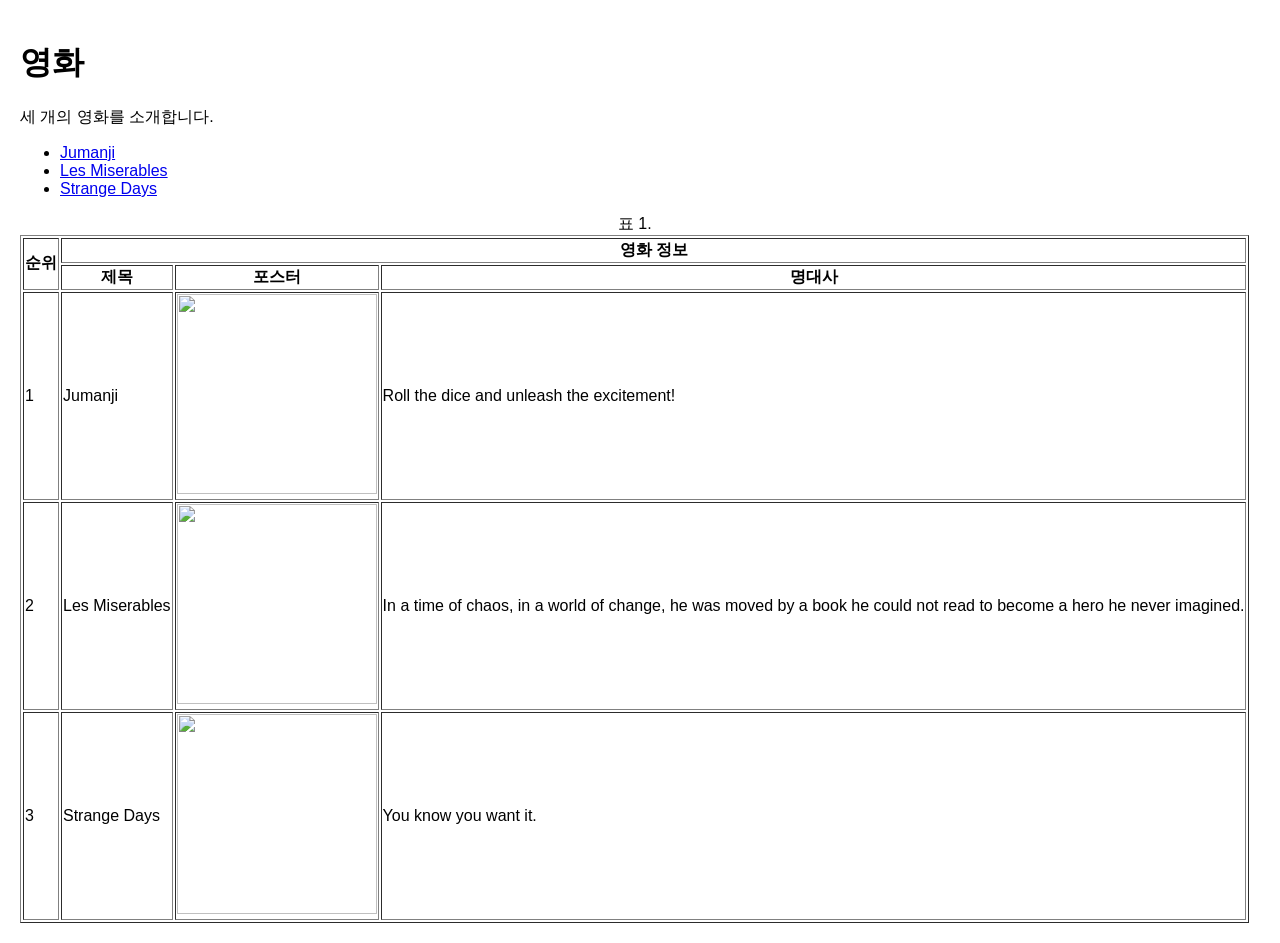
==== index.html @ cc62a8ae "ADDED index.html" ====
<!DOCTYPE html>
<html lang="kr">
<head>
    <meta charset="UTF-8">
    <meta name="viewport" content="width=device-width, initial-scale=1.0">
    <title>hw1</title>
    <style>
        body {
            font-family: Arial, sans-serif;
            margin: 0;
            padding: 20px;
        }
    </style>
</head>
<body>
    <h1> 영화 </h1>
    <p> 세 개의 영화를 소개합니다. </p>
    <ul>
        <li> <a href="https://en.wikipedia.org/wiki/Jumanji"> Jumanji </a> </li>
        <li> <a href="https://en.wikipedia.org/wiki/Les_Mis%C3%A9rables"> Les Miserables </a> </li>
        <li> <a href="https://en.wikipedia.org/wiki/Strange_Days_(film)"> Strange Days </a> </li>
    </ul>

    <table border="1">
        <caption> 표 1. </caption>
        <tr>
            <th rowspan="2"> 순위 </th>
            <th colspan="3"> 영화 정보 </th>
        </tr>
        <tr>
            <th> 제목 </th>
            <th> 포스터 </th>
            <th> 명대사 </th>
        </tr>
        <tr>
            <td> 1 </td>
            <td> Jumanji </td>
            <td> <img src="https://image.tmdb.org/t/p/w185/vzmL6fP7aPKNKPRTFnZmiUfciyV.jpg" atl="Poster of Jumanji" width="200px" height="200px">  </td>
            <td> Roll the dice and unleash the excitement! </td>
        </tr>
        <tr>
            <td> 2 </td>
            <td> Les Miserables </td>
            <td> <img src="https://m.media-amazon.com/images/M/MV5BY2Q1YjIxZTAtZTU0YS00ZmE5LWEwODEtY2IyYWM2ZTJlOWE1XkEyXkFqcGc@._V1_.jpg" atl="Poster of Les Miserables" width="200px" height="200px">  </td>
            <td> In a time of chaos, in a world of change, he was moved by a book he could not read to become a hero he never imagined. </td>
        </tr>
        <tr>
            <td> 3 </td>
            <td> Strange Days </td>
            <td> <img src="https://m.media-amazon.com/images/M/MV5BNzk1NGY4ZGUtYzllYy00ODM0LTljNmItYTY5NGI4YWQxNTQxXkEyXkFqcGc@._V1_.jpg" atl="Poster of Strange Days" width="200px" height="200px">  </td>
            <td> You know you want it. </td>
        </tr>
        
    </table>

    
</body>
</html>
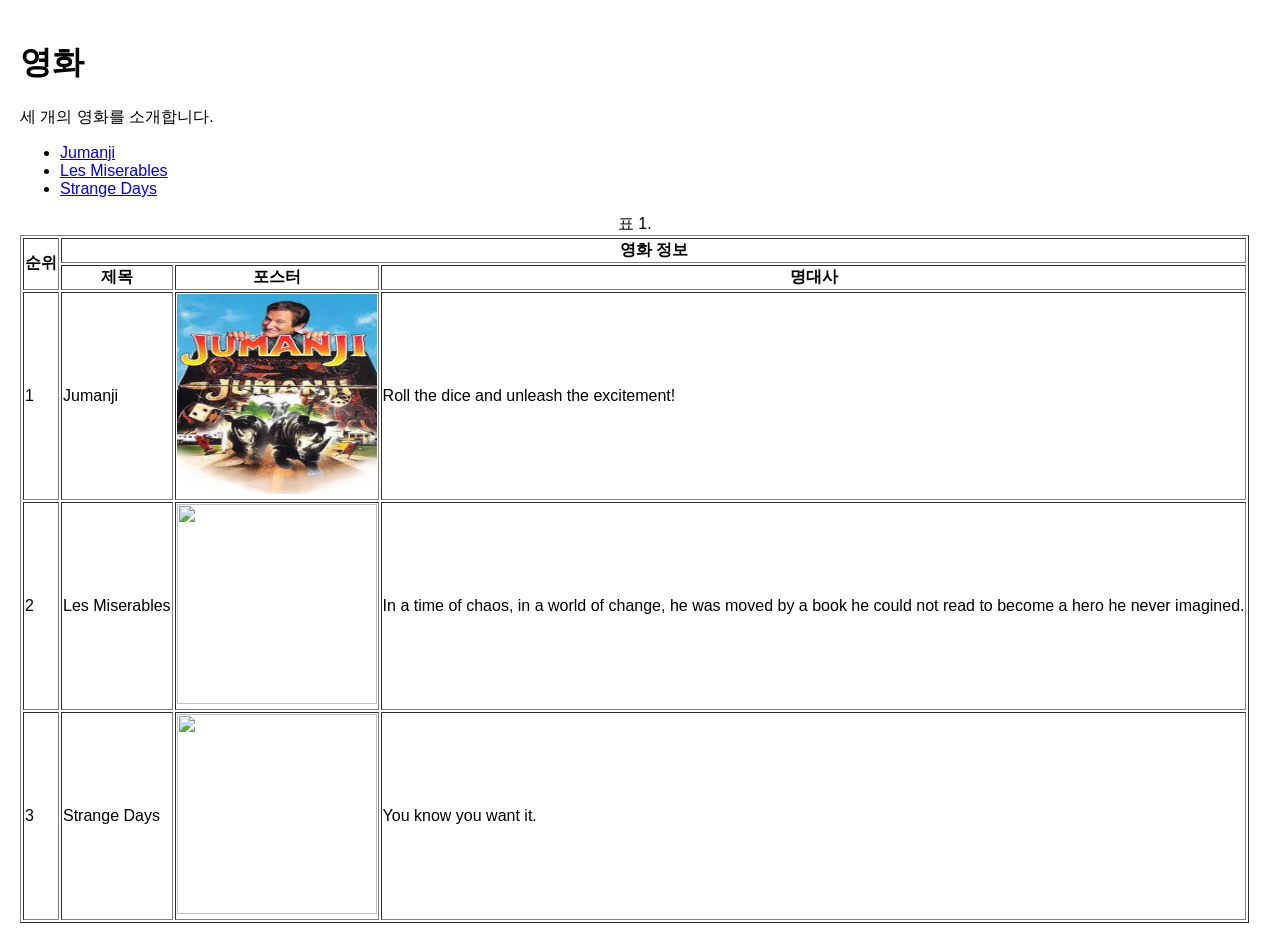
==== commit c70bcf40: "Added image file" ====
--- a/index.html
+++ b/index.html
@@ -35,7 +35,7 @@
         <tr>
             <td> 1 </td>
             <td> Jumanji </td>
-            <td> <img src="https://image.tmdb.org/t/p/w185/vzmL6fP7aPKNKPRTFnZmiUfciyV.jpg" atl="Poster of Jumanji" width="200px" height="200px">  </td>
+            <td> <img src="jumanji.jpg" atl="Poster of Jumanji" width="200px" height="200px">  </td>
             <td> Roll the dice and unleash the excitement! </td>
         </tr>
         <tr>
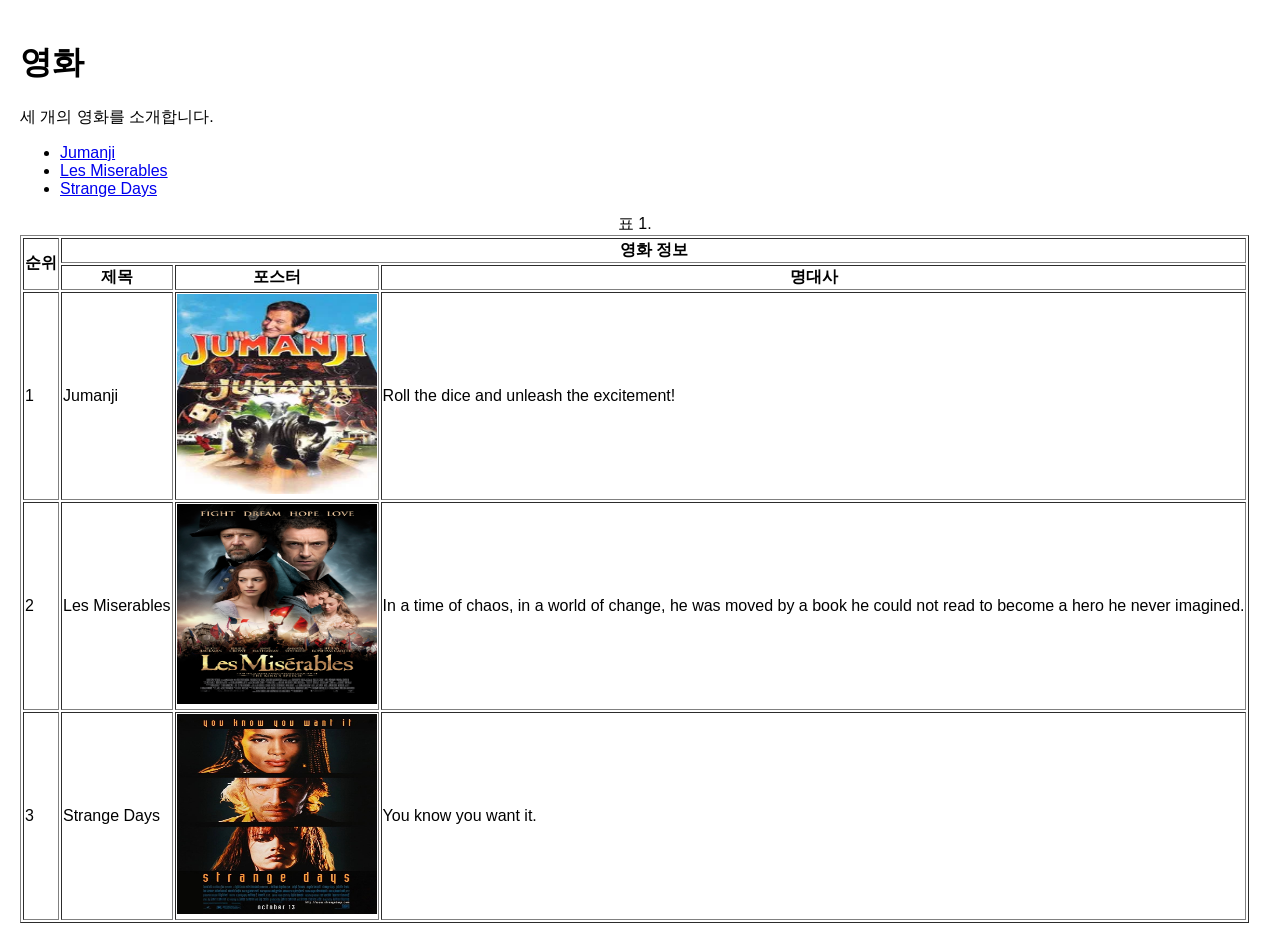
==== commit 190d5a20: "Added image files" ====
--- a/index.html
+++ b/index.html
@@ -41,13 +41,13 @@
         <tr>
             <td> 2 </td>
             <td> Les Miserables </td>
-            <td> <img src="https://m.media-amazon.com/images/M/MV5BY2Q1YjIxZTAtZTU0YS00ZmE5LWEwODEtY2IyYWM2ZTJlOWE1XkEyXkFqcGc@._V1_.jpg" atl="Poster of Les Miserables" width="200px" height="200px">  </td>
+            <td> <img src="LesMiserables.jpg" atl="Poster of Les Miserables" width="200px" height="200px">  </td>
             <td> In a time of chaos, in a world of change, he was moved by a book he could not read to become a hero he never imagined. </td>
         </tr>
         <tr>
             <td> 3 </td>
             <td> Strange Days </td>
-            <td> <img src="https://m.media-amazon.com/images/M/MV5BNzk1NGY4ZGUtYzllYy00ODM0LTljNmItYTY5NGI4YWQxNTQxXkEyXkFqcGc@._V1_.jpg" atl="Poster of Strange Days" width="200px" height="200px">  </td>
+            <td> <img src="strangeDays.jpg" atl="Poster of Strange Days" width="200px" height="200px">  </td>
             <td> You know you want it. </td>
         </tr>
         
